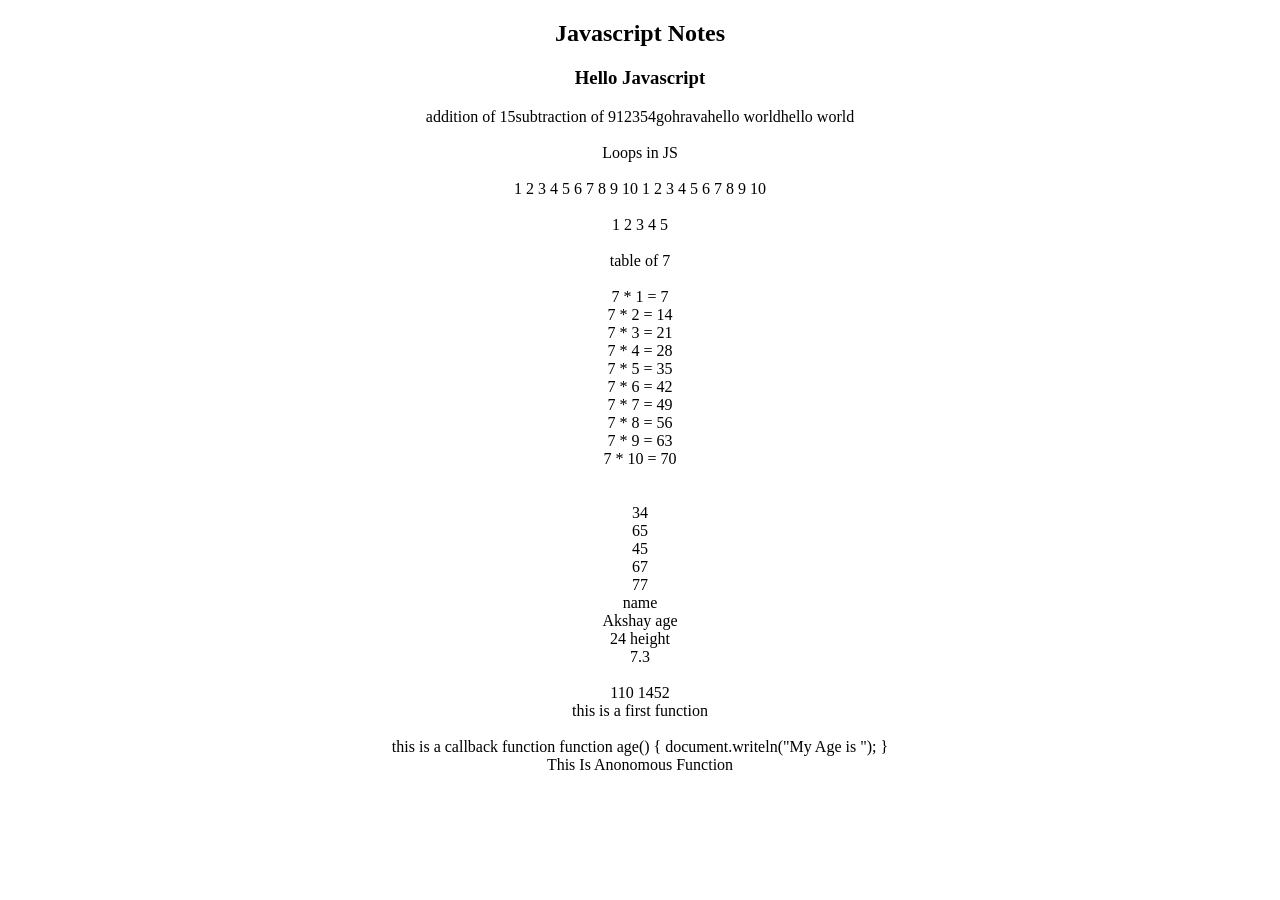
==== JavaScript-Notes/index.html @ 022b1073 "core javascript revision" ====
<!DOCTYPE html>
<html lang="en">
<head>
    <meta charset="UTF-8">
    <meta name="viewport" content="width=device-width, initial-scale=1.0">
    <title>Javascript Notes Testing</title>
    <style>
        * {
            text-align: center;
        }
    </style>
</head>
<body>
    <h2>Javascript Notes</h2>

    <h3>Hello Javascript</h3>




    <script src="notes-1.js"></script>
    <!-- <script src="notes-2.js"></script> -->
</body>
</html>
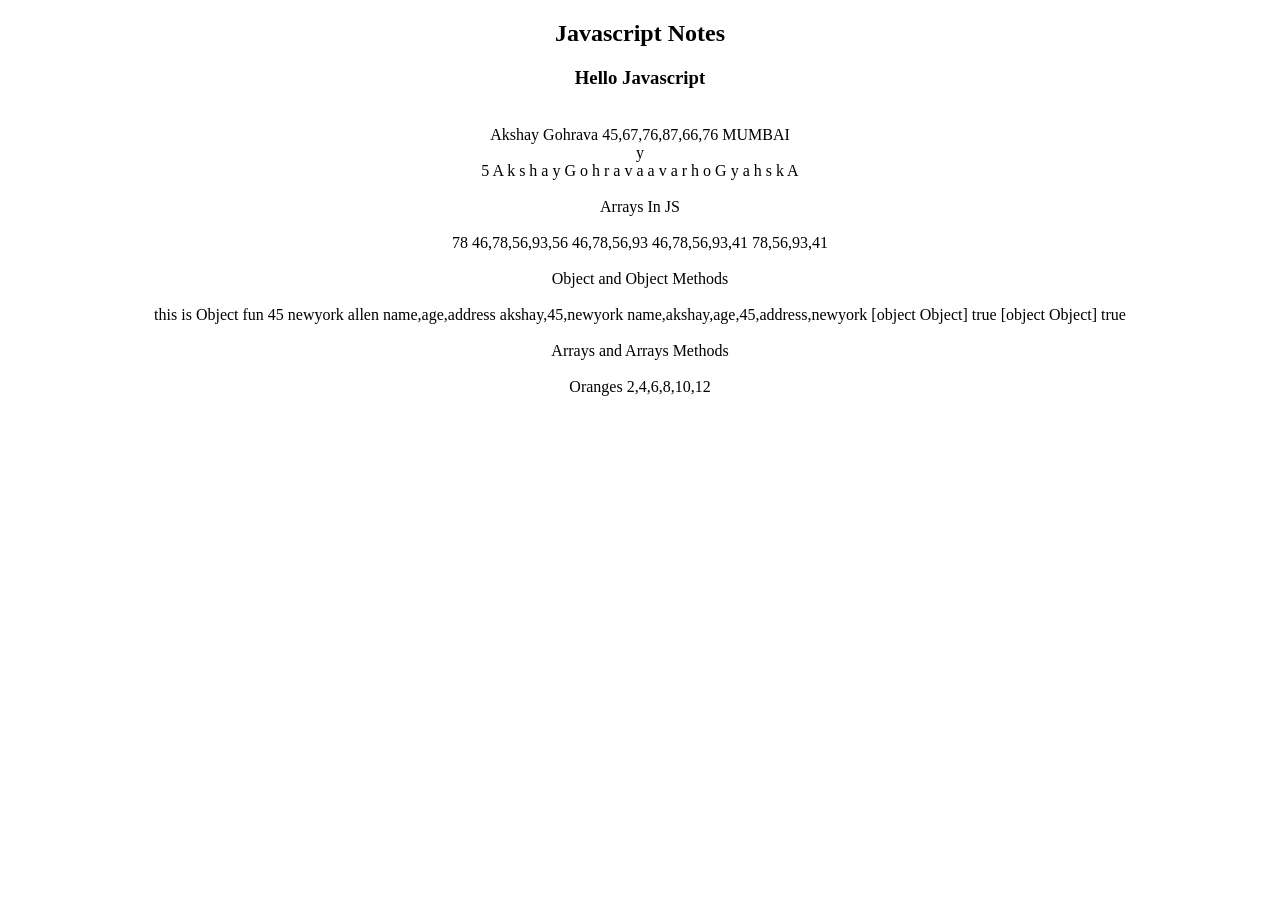
==== commit c14d2e16: "javascript revision array, objects, spreads and rest , template literals ects" ====
--- a/JavaScript-Notes/index.html
+++ b/JavaScript-Notes/index.html
@@ -18,7 +18,7 @@
 
 
 
-    <script src="notes-1.js"></script>
-    <!-- <script src="notes-2.js"></script> -->
+    <!-- <script src="notes-1.js"></script> -->
+    <script src="notes-2.js"></script>
 </body>
 </html>
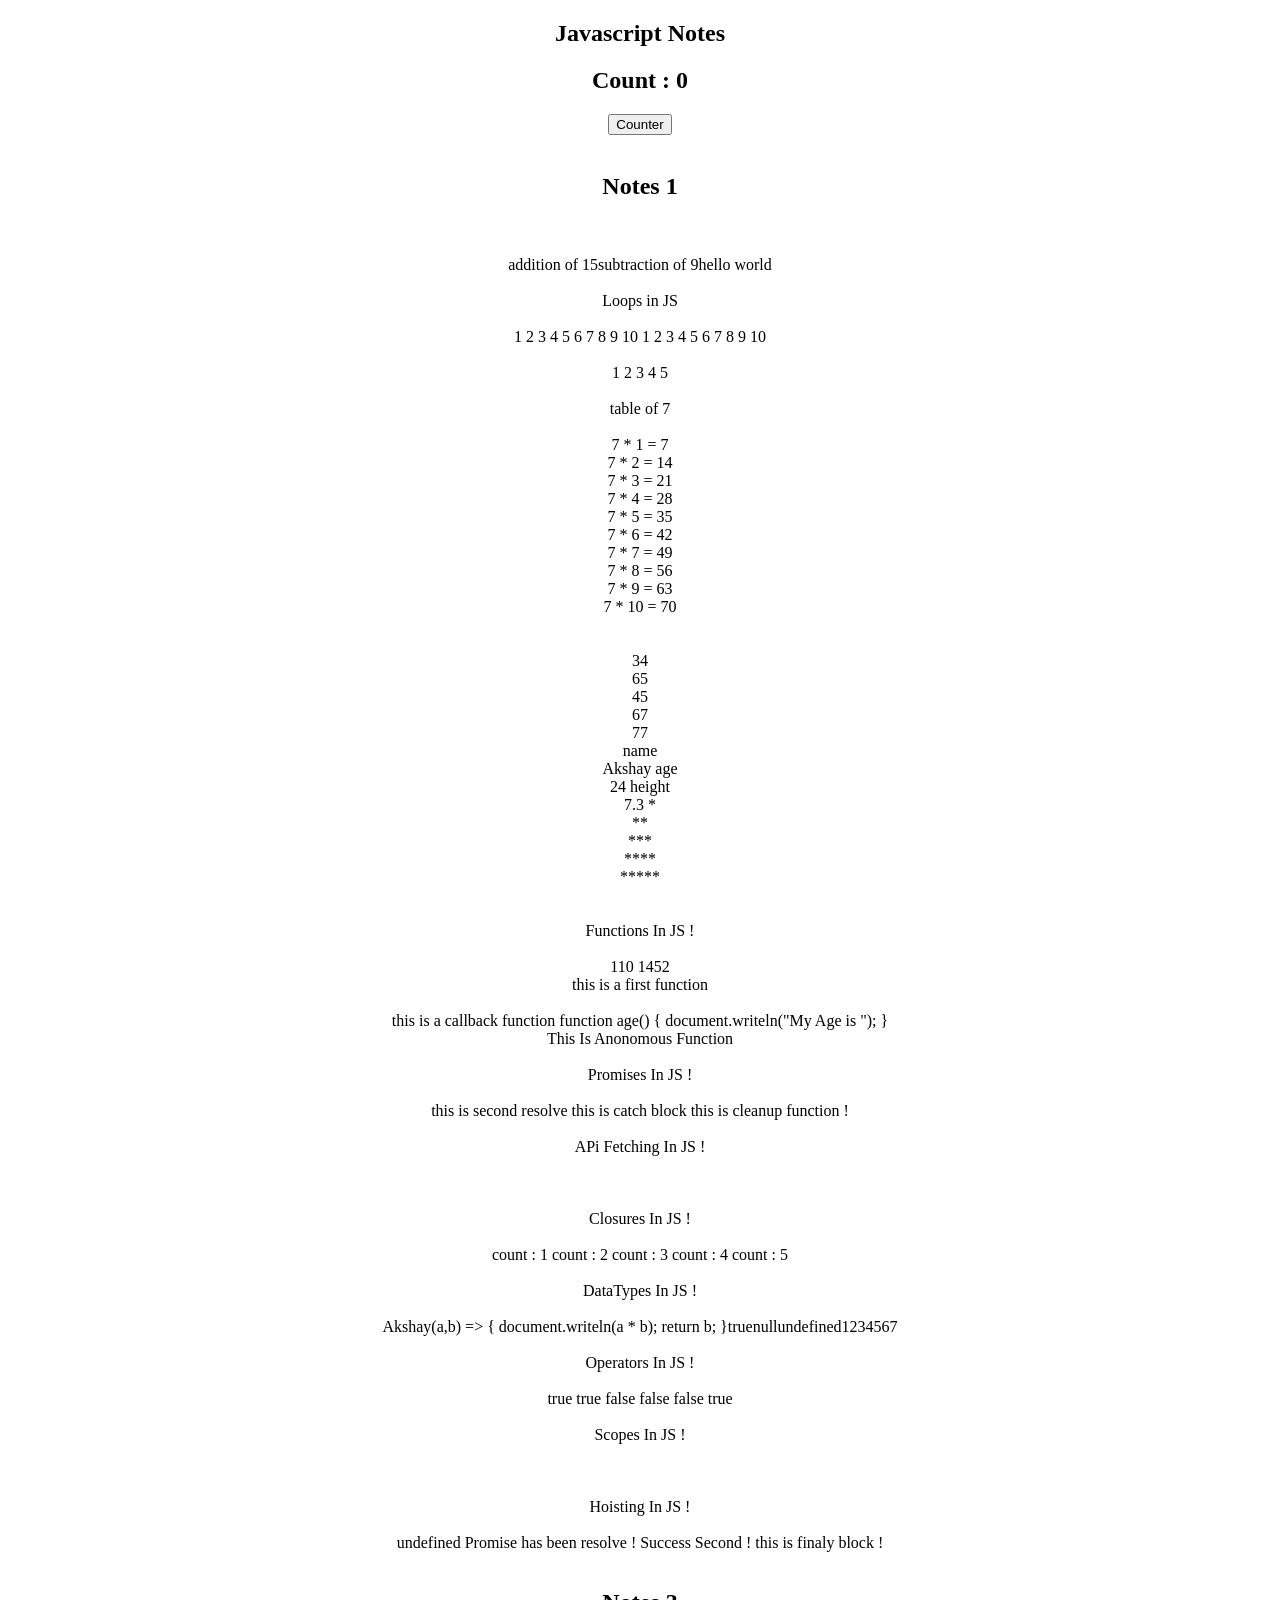
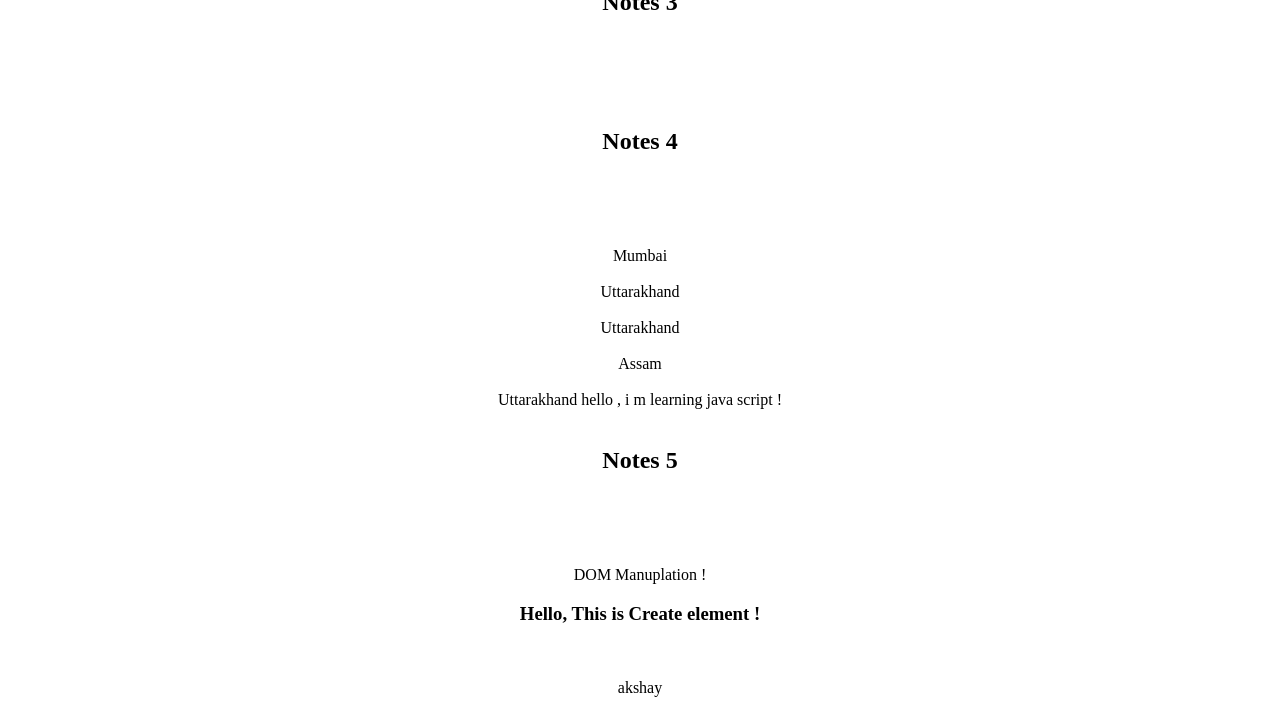
==== commit 95327e71: "JavaScript Revision Completed" ====
--- a/JavaScript-Notes/index.html
+++ b/JavaScript-Notes/index.html
@@ -10,15 +10,18 @@
         }
     </style>
 </head>
-<body>
+<body id="body">
     <h2>Javascript Notes</h2>
 
-    <h3>Hello Javascript</h3>
+    
+<h2>Count : <span id="count">0</span></h2>
+<button onclick="counter()">Counter</button>
 
 
-
-
-    <!-- <script src="notes-1.js"></script> -->
+    <script src="notes-1.js"></script>
     <script src="notes-2.js"></script>
+    <script src="notes-3.js"></script>
+    <script src="notes-4.js"></script>
+    <script src="notes-5.js"></script>
 </body>
 </html>
